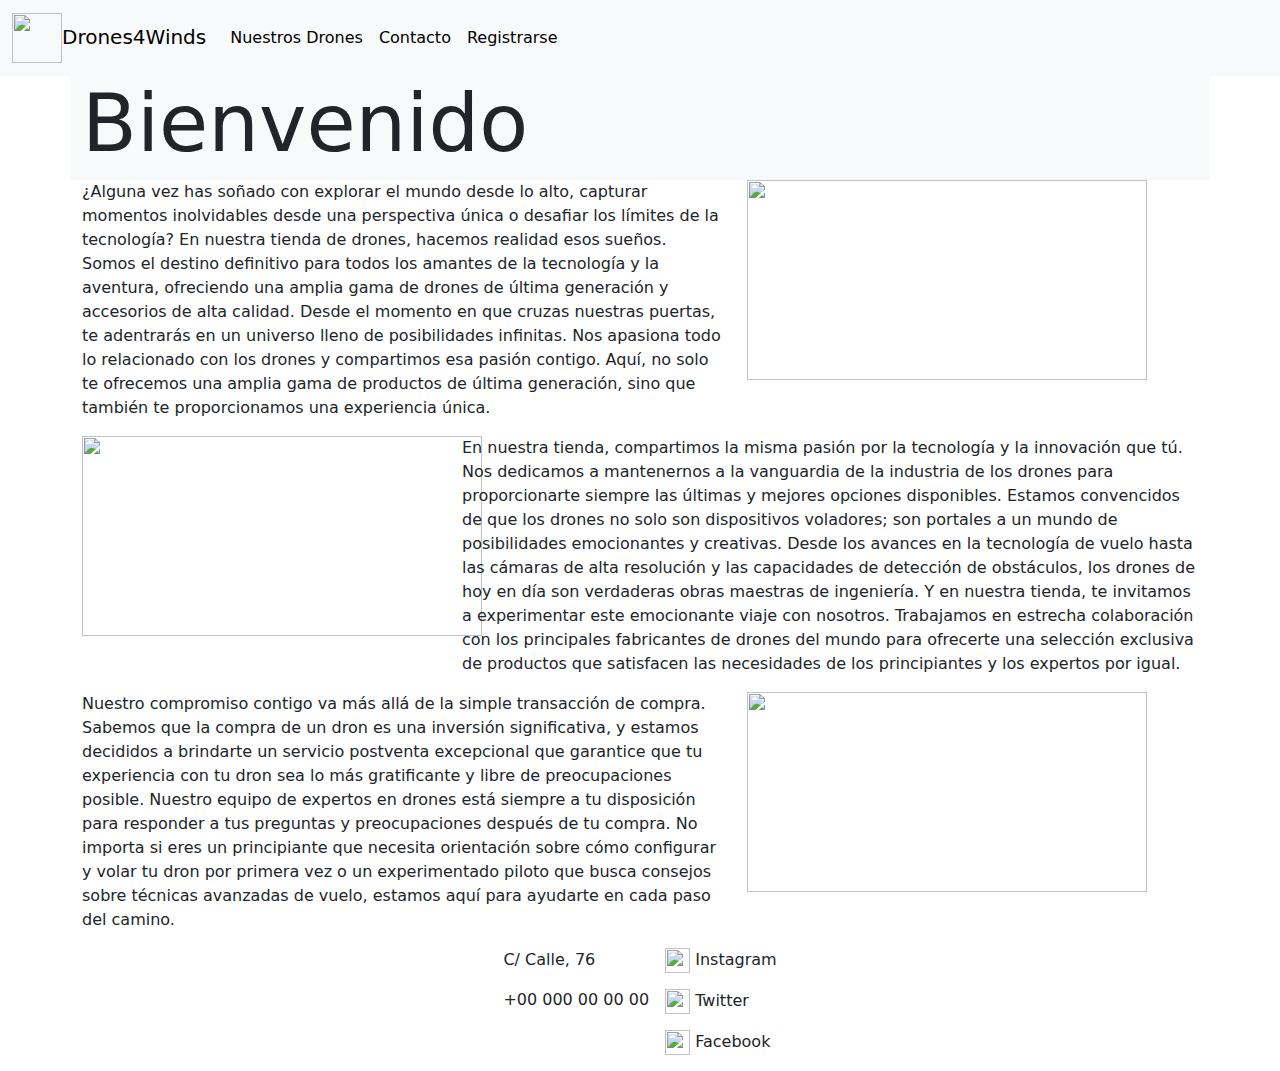
==== index.html @ 0bae98b7 "Add files via upload" ====
<!DOCTYPE html>
<html lang="en">

<head>
  <meta charset="UTF-8">
  <meta name="viewport" content="width=device-width, initial-scale=1.0">
  <link href="https://cdn.jsdelivr.net/npm/bootstrap@5.3.2/dist/css/bootstrap.min.css" rel="stylesheet">
  <title>Drones4Winds</title>
</head>

<body>
  <header>
    <nav class="navbar navbar-expand-lg navbar-light bg-light">
      <div class="container-fluid">
        <a class="navbar-brand" href="#">
          <img src="./img/Logo-Dron.jpg" width="50" height="50">Drones4Winds</a>
        <button class="navbar-toggler" type="button" data-bs-toggle="collapse" data-bs-target="#navbarNav"
          aria-controls="navbarNav" aria-expanded="false" aria-label="Toggle navigation">
          <span class="navbar-toggler-icon"></span>
        </button>
        <div class="collapse navbar-collapse" id="navbarNav">
          <ul class="navbar-nav">
            <li class="nav-item">
              <a class="nav-link active" aria-current="page" href="#">Nuestros Drones</a>
            </li>
            <li class="nav-item">
              <a class="nav-link active" aria-current="page" href="#">Contacto</a>
            </li>
            <li class="nav-item">
              <a class="nav-link active" aria-current="page" href="#">Registrarse</a>
            </li>
          </ul>
        </div>
      </div>
    </nav>
  </header>
  <main>

    <div class="container">

      <div class="row">
        <!--Jumbotron-->
        <div class="col-12 bg-light">
          <h1 class="display-1">Bienvenido</h1>
        </div>
      </div>
      <div class="row ">
        <!--Contenido-->
        <div class="col-7">
          <p>¿Alguna vez has soñado con explorar el mundo desde lo alto, capturar momentos inolvidables desde una
            perspectiva única o desafiar los límites de la tecnología? En nuestra tienda de drones, hacemos realidad
            esos sueños. Somos el destino definitivo para todos los amantes de la tecnología y la aventura, ofreciendo
            una amplia gama de drones de última generación y accesorios de alta calidad. Desde el momento en que cruzas
            nuestras puertas, te adentrarás en un universo lleno de posibilidades infinitas. Nos apasiona todo lo
            relacionado con los drones y compartimos esa pasión contigo. Aquí, no solo te ofrecemos una amplia gama de
            productos de última generación, sino que también te proporcionamos una experiencia única.
          </p>
        </div>
        <div class="col-5">
          <img src="./img/VistaDron1.jpg" width="400" height="200">
        </div>
      </div>
      <div class="row">
        <div class="col-lg-4 col-md-7 col-sm-8">
          <img src="./img/VistaDron2.jpg" width="400" height="200">
        </div>
        <div class="col-lg-8 col-md-5 col-sm-4">
          <p>En nuestra tienda, compartimos la misma pasión por la tecnología y la innovación que tú. Nos dedicamos a
            mantenernos a la vanguardia de la industria de los drones para proporcionarte siempre las últimas y mejores
            opciones disponibles. Estamos convencidos de que los drones no solo son dispositivos voladores; son portales
            a un mundo de posibilidades emocionantes y creativas. Desde los avances en la tecnología de vuelo hasta las
            cámaras de alta resolución y las capacidades de detección de obstáculos, los drones de hoy en día son
            verdaderas obras maestras de ingeniería. Y en nuestra tienda, te invitamos a experimentar este emocionante
            viaje con nosotros. Trabajamos en estrecha colaboración con los principales fabricantes de drones del mundo
            para ofrecerte una selección exclusiva de productos que satisfacen las necesidades de los principiantes y
            los expertos por igual.</p>
        </div>
      </div>
      <div class="row">
        <div class="col-7">
          <p>Nuestro compromiso contigo va más allá de la simple transacción de compra. Sabemos que la compra de un dron
            es una inversión significativa, y estamos decididos a brindarte un servicio postventa excepcional que
            garantice que tu experiencia con tu dron sea lo más gratificante y libre de preocupaciones posible. Nuestro
            equipo de expertos en drones está siempre a tu disposición para responder a tus preguntas y preocupaciones
            después de tu compra. No importa si eres un principiante que necesita orientación sobre cómo configurar y
            volar tu dron por primera vez o un experimentado piloto que busca consejos sobre técnicas avanzadas de
            vuelo, estamos aquí para ayudarte en cada paso del camino.</p>
        </div>

        <div class="col-5">
          <img src="./img/VistaDron3.jpg" width="400" height="200">
        </div>
      </div>
  </main>

  <footer>
    <div class="">
      <div class="d-flex justify-content-center">
        <div class="me-3">
          <p>C/ Calle, 76</p>
          <p>+00 000 00 00 00</p>
        </div>
        <div class="">
          <p><img src="./img/Instagram.png" width="25" height="25"> Instagram</p>
          <p><img src="./img/Twitter.png" width="25" height="25"> Twitter</p>
          <p><img src="./img/Facebook.png" width="25" height="25"> Facebook</p>
        </div>
      </div>
    </div>
  </footer>





</body>
<script src="https://cdn.jsdelivr.net/npm/bootstrap@5.3.2/dist/js/bootstrap.bundle.min.js"
  integrity="sha384-C6RzsynM9kWDrMNeT87bh95OGNyZPhcTNXj1NW7RuBCsyN/o0jlpcV8Qyq46cDfL" crossorigin="anonymous"></script>

</html>
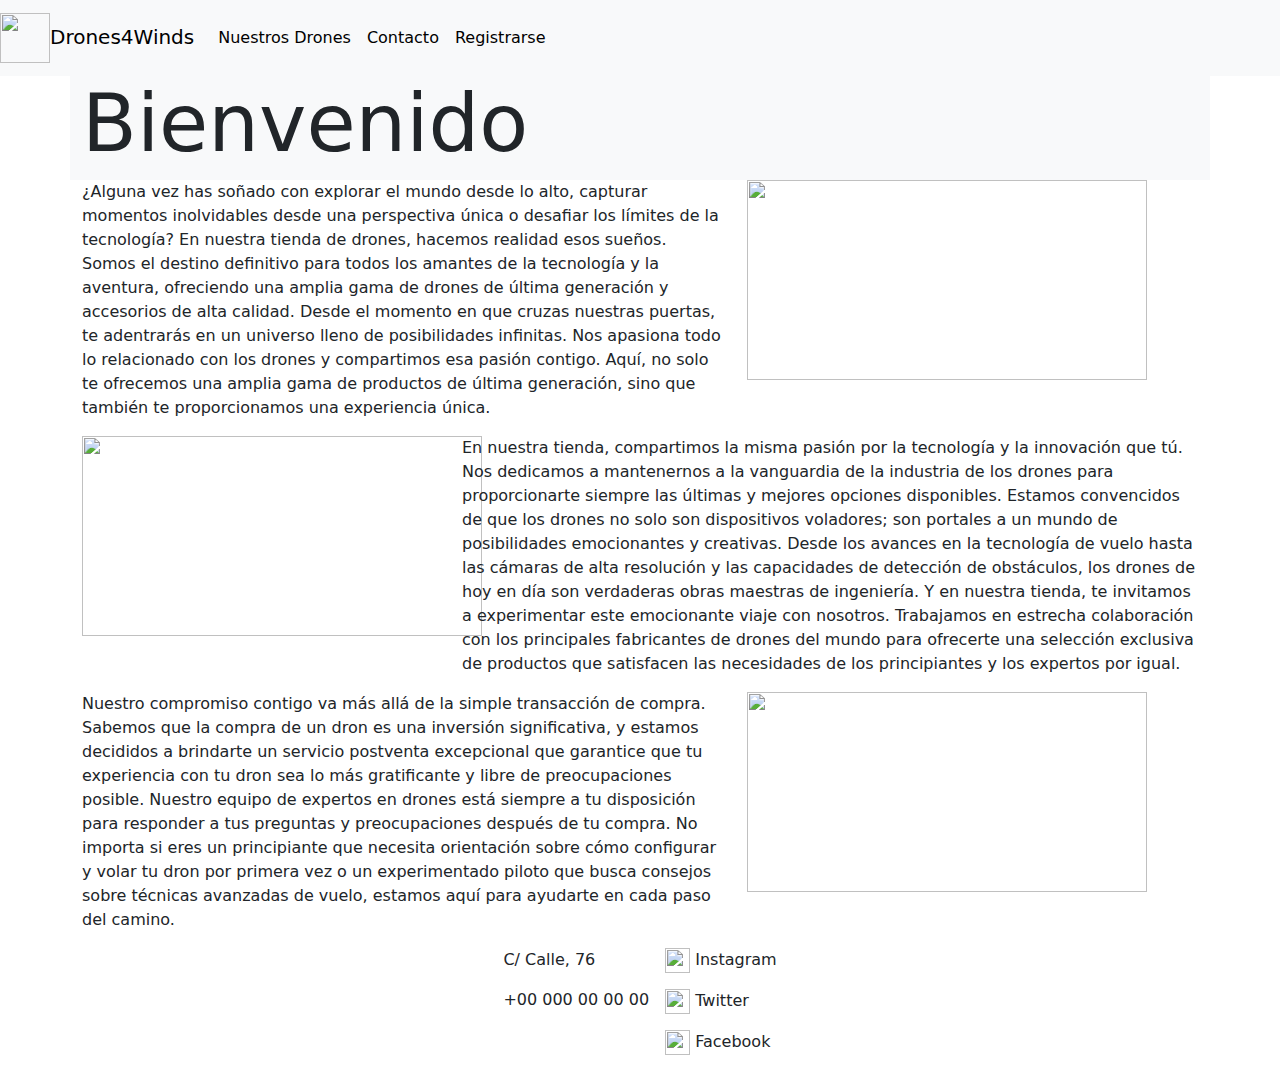
==== commit aa0e5046: "Update index.html" ====
--- a/index.html
+++ b/index.html
@@ -10,7 +10,7 @@
 
 <body>
   <header>
-    <nav class="navbar navbar-expand-lg navbar-light bg-light">
+    <nav class="row navbar navbar-expand-lg navbar-light bg-light">
       <div class="container-fluid">
         <a class="navbar-brand" href="#">
           <img src="./img/Logo-Dron.jpg" width="50" height="50">Drones4Winds</a>
@@ -117,4 +117,4 @@
 <script src="https://cdn.jsdelivr.net/npm/bootstrap@5.3.2/dist/js/bootstrap.bundle.min.js"
   integrity="sha384-C6RzsynM9kWDrMNeT87bh95OGNyZPhcTNXj1NW7RuBCsyN/o0jlpcV8Qyq46cDfL" crossorigin="anonymous"></script>
 
-</html>+</html>
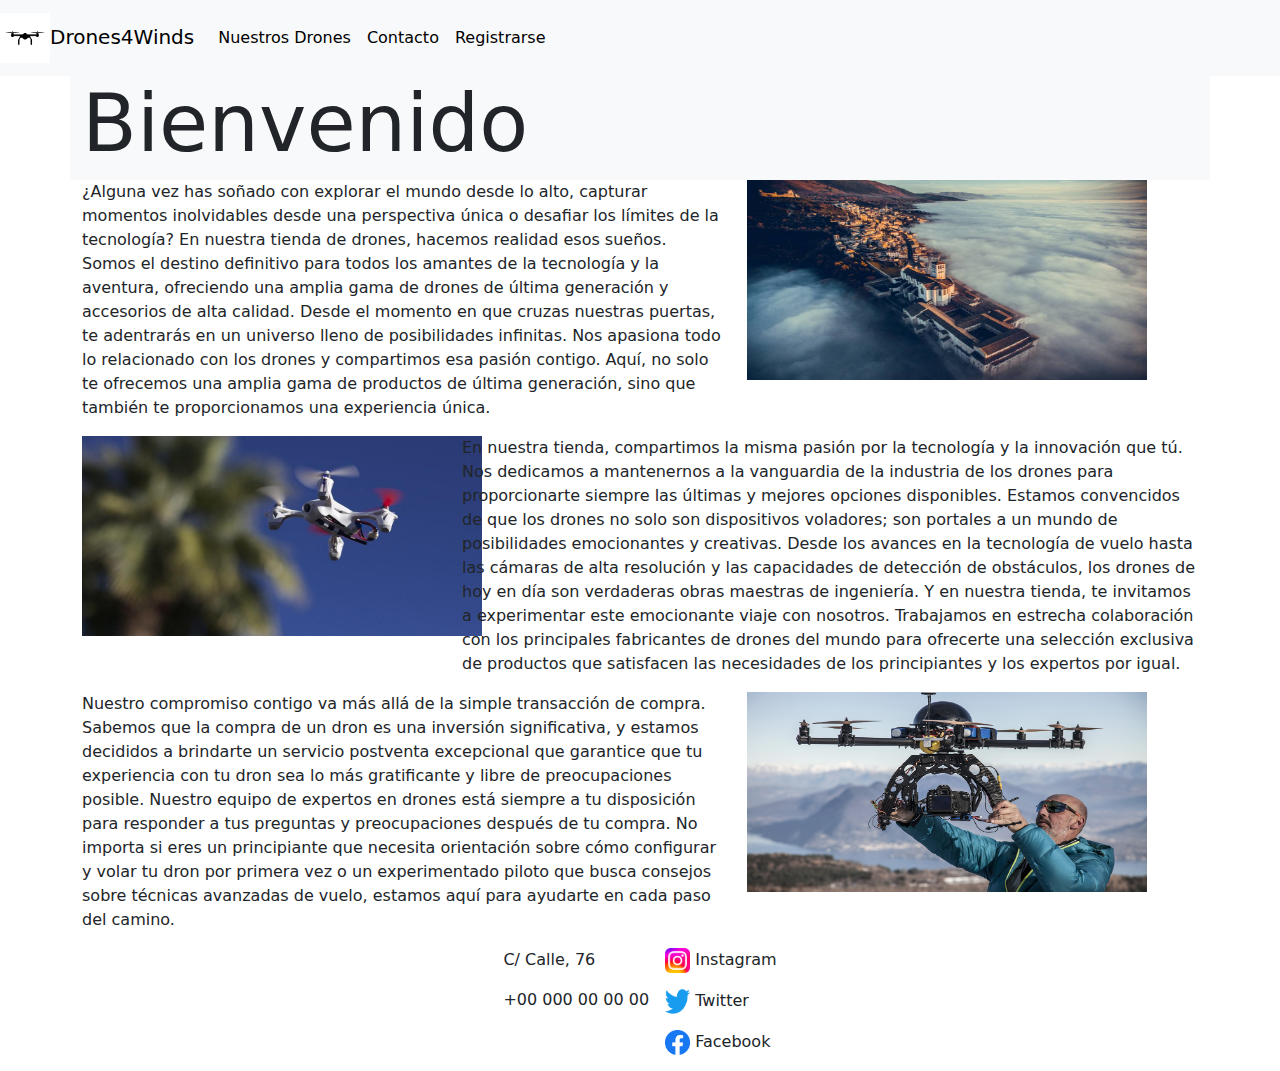
==== commit 091a0b27: "Update index.html" ====
--- a/index.html
+++ b/index.html
@@ -13,7 +13,7 @@
     <nav class="row navbar navbar-expand-lg navbar-light bg-light">
       <div class="container-fluid">
         <a class="navbar-brand" href="#">
-          <img src="./img/Logo-Dron.jpg" width="50" height="50">Drones4Winds</a>
+          <img src="./ProyectoEva1/assets/img/Logo-Dron.jpg" width="50" height="50">Drones4Winds</a>
         <button class="navbar-toggler" type="button" data-bs-toggle="collapse" data-bs-target="#navbarNav"
           aria-controls="navbarNav" aria-expanded="false" aria-label="Toggle navigation">
           <span class="navbar-toggler-icon"></span>
@@ -57,12 +57,12 @@
           </p>
         </div>
         <div class="col-5">
-          <img src="./img/VistaDron1.jpg" width="400" height="200">
+          <img src="./ProyectoEva1/assets/img/VistaDron1.jpg" width="400" height="200">
         </div>
       </div>
       <div class="row">
         <div class="col-lg-4 col-md-7 col-sm-8">
-          <img src="./img/VistaDron2.jpg" width="400" height="200">
+          <img src="./ProyectoEva1/assets/img/VistaDron2.jpg" width="400" height="200">
         </div>
         <div class="col-lg-8 col-md-5 col-sm-4">
           <p>En nuestra tienda, compartimos la misma pasión por la tecnología y la innovación que tú. Nos dedicamos a
@@ -88,7 +88,7 @@
         </div>
 
         <div class="col-5">
-          <img src="./img/VistaDron3.jpg" width="400" height="200">
+          <img src="./ProyectoEva1/assets/img/VistaDron3.jpg" width="400" height="200">
         </div>
       </div>
   </main>
@@ -101,9 +101,9 @@
           <p>+00 000 00 00 00</p>
         </div>
         <div class="">
-          <p><img src="./img/Instagram.png" width="25" height="25"> Instagram</p>
-          <p><img src="./img/Twitter.png" width="25" height="25"> Twitter</p>
-          <p><img src="./img/Facebook.png" width="25" height="25"> Facebook</p>
+          <p><img src="./ProyectoEva1/assets/img/Instagram.png" width="25" height="25"> Instagram</p>
+          <p><img src="./ProyectoEva1/assets/img/Twitter.png" width="25" height="25"> Twitter</p>
+          <p><img src="./ProyectoEva1/assets/img/Facebook.png" width="25" height="25"> Facebook</p>
         </div>
       </div>
     </div>
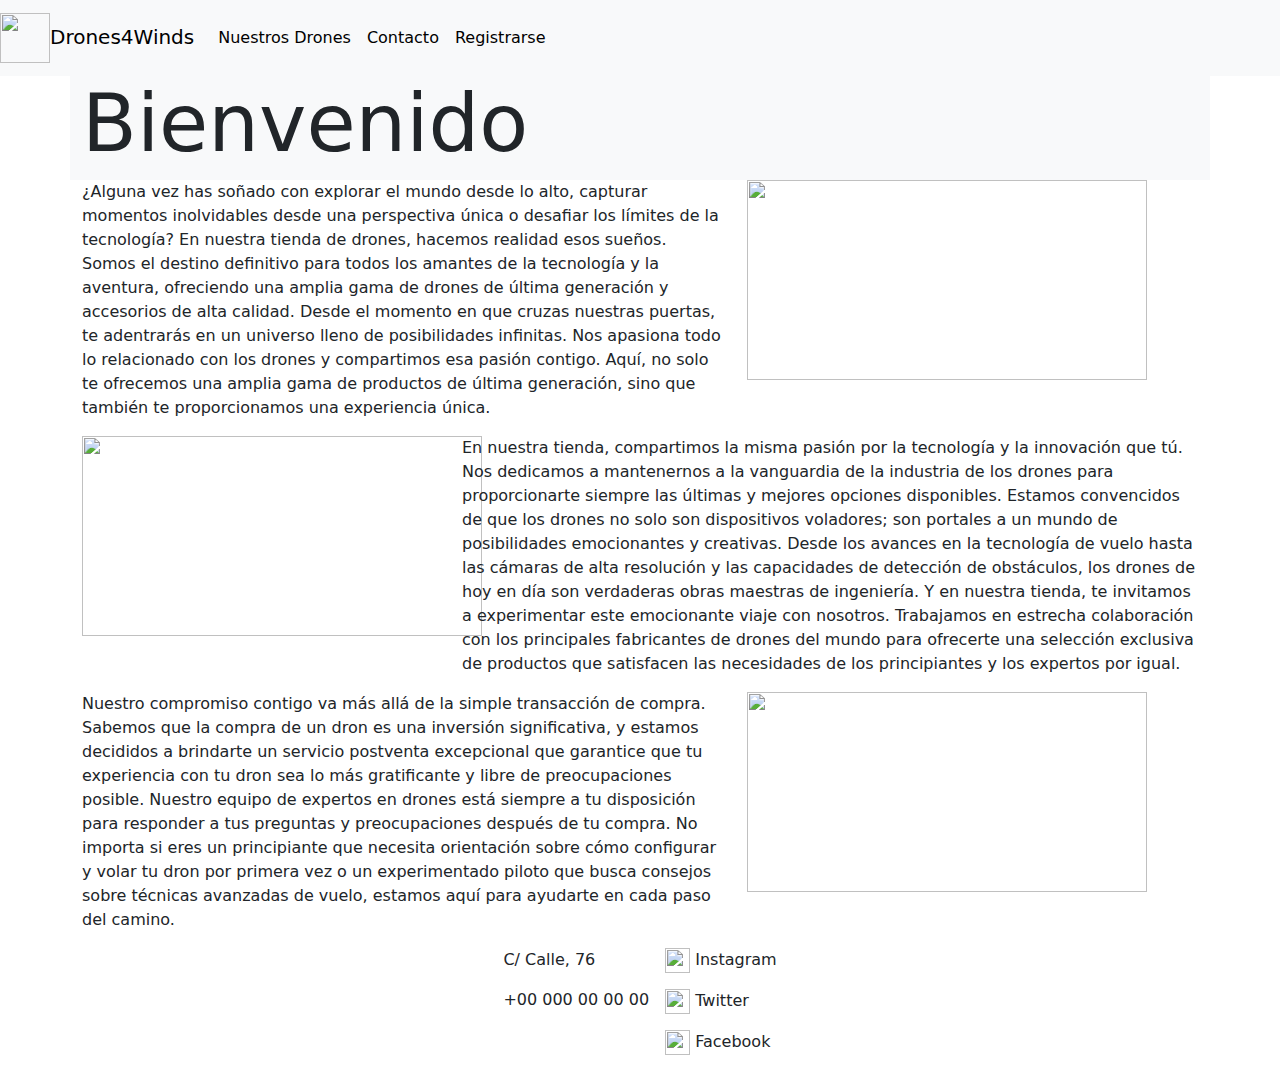
==== commit 07c3e574: "Update index.html" ====
--- a/index.html
+++ b/index.html
@@ -13,7 +13,7 @@
     <nav class="row navbar navbar-expand-lg navbar-light bg-light">
       <div class="container-fluid">
         <a class="navbar-brand" href="#">
-          <img src="./ProyectoEva1/assets/img/Logo-Dron.jpg" width="50" height="50">Drones4Winds</a>
+          <img src="https://github.com/manerger-manu/Proyecto-iaw-web-est/blob/main/assets/img/Logo-Dron.jpg?raw=true" width="50" height="50">Drones4Winds</a>
         <button class="navbar-toggler" type="button" data-bs-toggle="collapse" data-bs-target="#navbarNav"
           aria-controls="navbarNav" aria-expanded="false" aria-label="Toggle navigation">
           <span class="navbar-toggler-icon"></span>
@@ -57,12 +57,12 @@
           </p>
         </div>
         <div class="col-5">
-          <img src="./ProyectoEva1/assets/img/VistaDron1.jpg" width="400" height="200">
+          <img src="https://github.com/manerger-manu/Proyecto-iaw-web-est/blob/main/assets/img/VistaDron1.jpg?raw=true" width="400" height="200">
         </div>
       </div>
       <div class="row">
         <div class="col-lg-4 col-md-7 col-sm-8">
-          <img src="./ProyectoEva1/assets/img/VistaDron2.jpg" width="400" height="200">
+          <img src="https://github.com/manerger-manu/Proyecto-iaw-web-est/blob/main/assets/img/VistaDron2.jpg?raw=true" width="400" height="200">
         </div>
         <div class="col-lg-8 col-md-5 col-sm-4">
           <p>En nuestra tienda, compartimos la misma pasión por la tecnología y la innovación que tú. Nos dedicamos a
@@ -88,7 +88,7 @@
         </div>
 
         <div class="col-5">
-          <img src="./ProyectoEva1/assets/img/VistaDron3.jpg" width="400" height="200">
+          <img src="https://github.com/manerger-manu/Proyecto-iaw-web-est/blob/main/assets/img/VistaDron3.jpg?raw=true" width="400" height="200">
         </div>
       </div>
   </main>
@@ -101,9 +101,9 @@
           <p>+00 000 00 00 00</p>
         </div>
         <div class="">
-          <p><img src="./ProyectoEva1/assets/img/Instagram.png" width="25" height="25"> Instagram</p>
-          <p><img src="./ProyectoEva1/assets/img/Twitter.png" width="25" height="25"> Twitter</p>
-          <p><img src="./ProyectoEva1/assets/img/Facebook.png" width="25" height="25"> Facebook</p>
+          <p><img src="https://github.com/manerger-manu/Proyecto-iaw-web-est/blob/main/assets/img/Instagram.png?raw=true" width="25" height="25"> Instagram</p>
+          <p><img src="https://github.com/manerger-manu/Proyecto-iaw-web-est/blob/main/assets/img/Twitter.png?raw=true" width="25" height="25"> Twitter</p>
+          <p><img src="https://github.com/manerger-manu/Proyecto-iaw-web-est/blob/main/assets/img/Facebook.png?raw=true" width="25" height="25"> Facebook</p>
         </div>
       </div>
     </div>
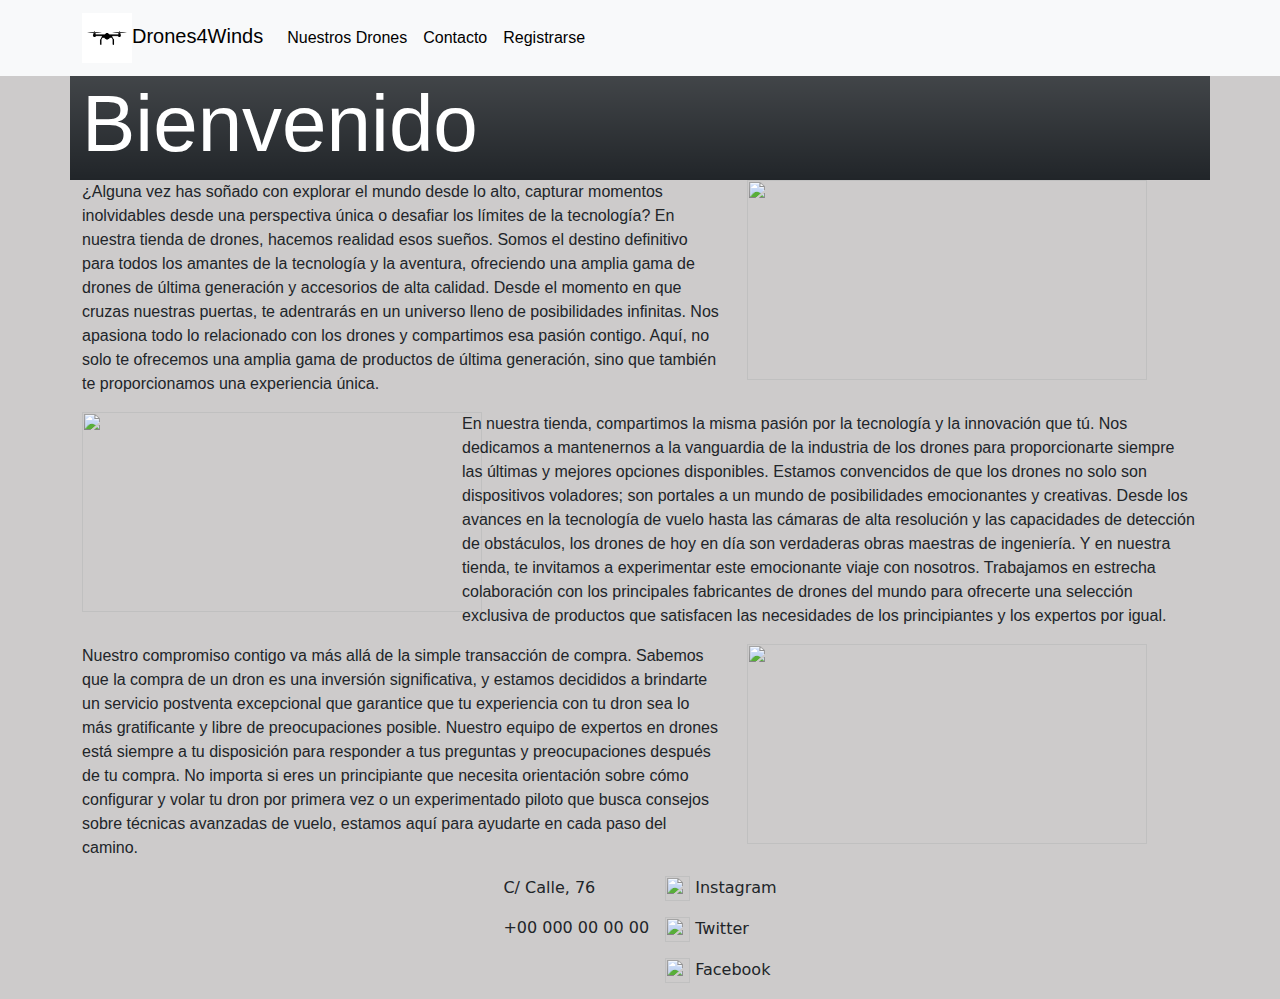
==== commit b462c4dd: "Update index.html" ====
--- a/index.html
+++ b/index.html
@@ -5,42 +5,43 @@
   <meta charset="UTF-8">
   <meta name="viewport" content="width=device-width, initial-scale=1.0">
   <link href="https://cdn.jsdelivr.net/npm/bootstrap@5.3.2/dist/css/bootstrap.min.css" rel="stylesheet">
+  <script src="https://cdn.jsdelivr.net/npm/bootstrap@5.3.2/dist/js/bootstrap.bundle.min.js"></script>
+  <link rel="stylesheet" href="./assets/css/estilos.css">
   <title>Drones4Winds</title>
 </head>
 
 <body>
-  <header>
-    <nav class="row navbar navbar-expand-lg navbar-light bg-light">
-      <div class="container-fluid">
-        <a class="navbar-brand" href="#">
-          <img src="https://github.com/manerger-manu/Proyecto-iaw-web-est/blob/main/assets/img/Logo-Dron.jpg?raw=true" width="50" height="50">Drones4Winds</a>
-        <button class="navbar-toggler" type="button" data-bs-toggle="collapse" data-bs-target="#navbarNav"
-          aria-controls="navbarNav" aria-expanded="false" aria-label="Toggle navigation">
-          <span class="navbar-toggler-icon"></span>
-        </button>
-        <div class="collapse navbar-collapse" id="navbarNav">
-          <ul class="navbar-nav">
-            <li class="nav-item">
-              <a class="nav-link active" aria-current="page" href="#">Nuestros Drones</a>
-            </li>
-            <li class="nav-item">
-              <a class="nav-link active" aria-current="page" href="#">Contacto</a>
-            </li>
-            <li class="nav-item">
-              <a class="nav-link active" aria-current="page" href="#">Registrarse</a>
-            </li>
-          </ul>
+    <header>
+      <nav class="navbar navbar-expand-lg navbar-light bg-light">
+        <div class="container">
+          <a class="navbar-brand" href="#">
+            <img src="./assets/img/Logo-Dron.jpg" width="50" height="50">Drones4Winds</a>
+          <button class="navbar-toggler" type="button" data-bs-toggle="collapse" data-bs-target="#navbarNav"
+            aria-controls="navbarNav" aria-expanded="false" aria-label="Toggle navigation">
+            <span class="navbar-toggler-icon"></span>
+          </button>
+          <div class="collapse navbar-collapse" id="navbarNav">
+            <ul class="navbar-nav">
+              <li class="nav-item">
+                <a class="nav-link active" aria-current="page" href="./events.html">Nuestros Drones</a>
+              </li>
+              <li class="nav-item">
+                <a class="nav-link active" aria-current="page" href="./contacto.html">Contacto</a>
+              </li>
+              <li class="nav-item">
+                <a class="nav-link active" aria-current="page" href="./formulario.html">Registrarse</a>
+              </li>
+            </ul>
+          </div>
         </div>
-      </div>
-    </nav>
-  </header>
+      </nav>
+    </header>
+    <div class="container">
   <main>
-
-    <div class="container">
-
+    
       <div class="row">
         <!--Jumbotron-->
-        <div class="col-12 bg-light">
+        <div class="col-12 bg-dark bg-gradient text-white">
           <h1 class="display-1">Bienvenido</h1>
         </div>
       </div>
@@ -92,7 +93,7 @@
         </div>
       </div>
   </main>
-
+    </div>
   <footer>
     <div class="">
       <div class="d-flex justify-content-center">
@@ -108,13 +109,7 @@
       </div>
     </div>
   </footer>
-
-
-
-
-
 </body>
-<script src="https://cdn.jsdelivr.net/npm/bootstrap@5.3.2/dist/js/bootstrap.bundle.min.js"
-  integrity="sha384-C6RzsynM9kWDrMNeT87bh95OGNyZPhcTNXj1NW7RuBCsyN/o0jlpcV8Qyq46cDfL" crossorigin="anonymous"></script>
-
+<script src="https://cdn.jsdelivr.net/npm/jquery@3.7.1/dist/jquery.min.js"></script>
+<script src="./assets/js/jquery.js"></script>
 </html>
--- a/assets/css/estilos.css
+++ b/assets/css/estilos.css
@@ -0,0 +1,18 @@
+body{
+    background-color: rgba(126, 121, 121, 0.39) !important;
+}
+.container{
+    font-family:'Gill Sans', 'Gill Sans MT', Calibri, 'Trebuchet MS', sans-serif !important;
+}
+
+.card{
+    background-color: rgba(31, 31, 31, 0.377) !important;
+    font-family:'Trebuchet MS', 'Lucida Sans Unicode', 'Lucida Grande', 'Lucida Sans', Arial, sans-serif !important;
+    color: white;
+}
+
+.regs {
+    background-color: rgba(126, 121, 121, 0.39);
+    border: solid 2px rgba(253, 240, 240, 0.822) ;
+    border-radius: 7px;
+}
